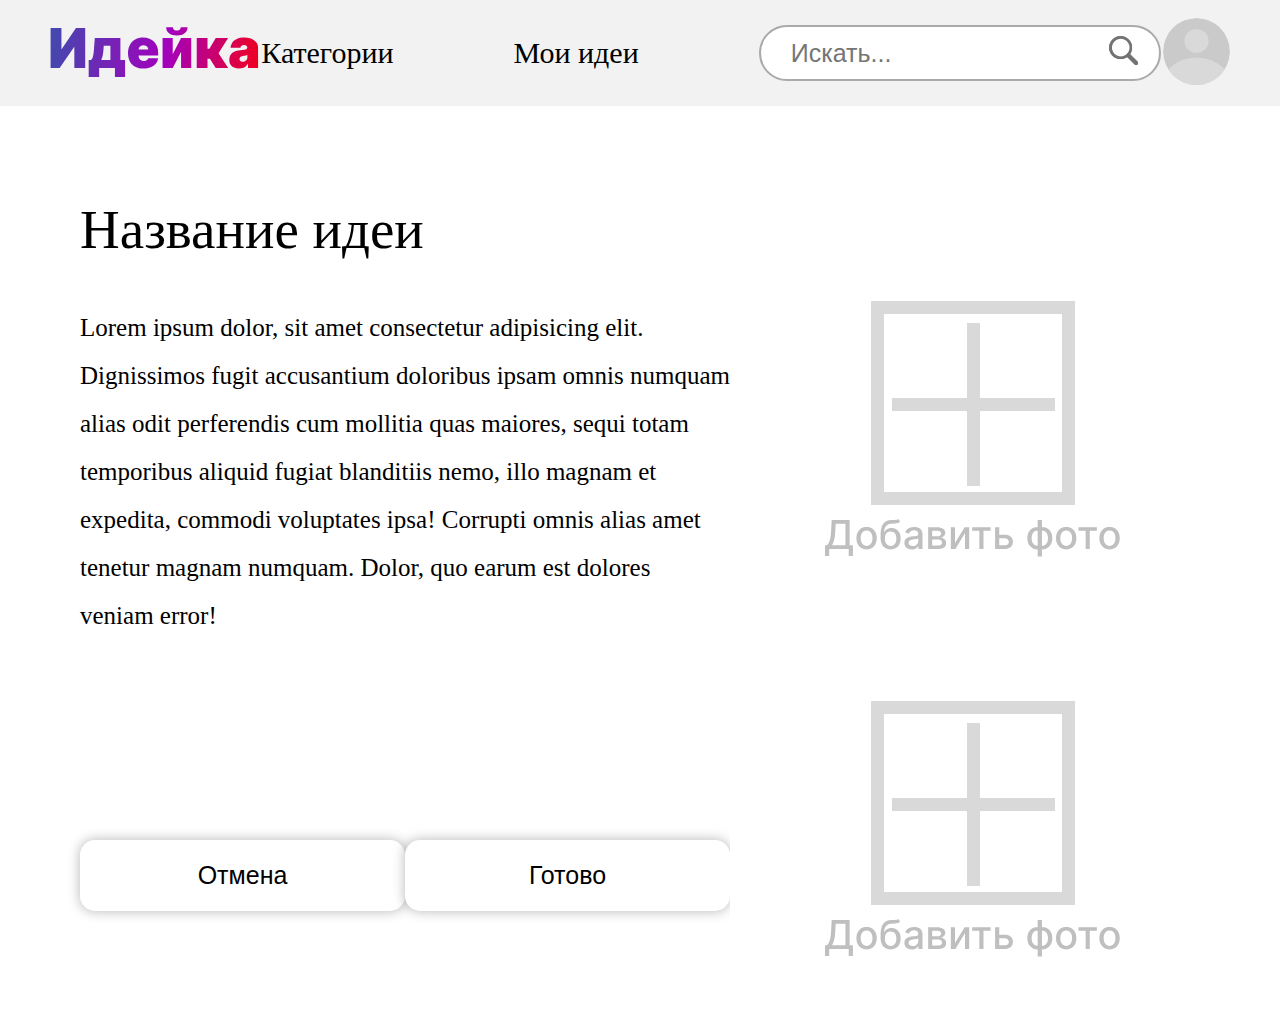
==== idea.html @ 87d762a0 "Первый коммит" ====
<!DOCTYPE html>
<html lang="en">

<head>
  <meta charset="UTF-8">
  <meta name="viewport" content="width=device-width, initial-scale=1.0">
  <link rel="stylesheet" href="style.css" />
  <title>Document</title>
</head>

<body>
  <div class="wrapper">
    <div class="header_a">
      <div class="container">
        <div class="header">
          <a href="./index.html"><img class="header__logo" src="./imgs/idea.svg" /></a>
          <ul class="header__list">
            <li class="header__item"><a href="#" class="header__link">Категории</a></li>
            <li class="header__item"><a href="./profile.html" class="header__link">Мои идеи</a></li>
            <li class="header__item">
              <input class="header__input" type="text" placeholder="Искать...">
              <img class="header__input_img" src="./imgs/lupa.png" alt="">
            </li>
          </ul>
          <a href="./profile.html"><img class="header__person" src="./imgs/person.svg" /></a>
        </div>
      </div>
    </div>
    <div class="main__idea_a">
      <div class="container">
        <div class="main__idea">
          <div class="main__left_idea">
            <div class="idea__title">Название идеи</div>
            <div class="idea__text">Lorem ipsum dolor, sit amet consectetur adipisicing elit.
              Dignissimos fugit accusantium doloribus ipsam omnis numquam alias odit perferendis cum mollitia quas
              maiores,
              sequi totam temporibus aliquid fugiat blanditiis nemo, illo magnam et expedita, commodi voluptates ipsa!
              Corrupti omnis alias amet tenetur magnam numquam.
              Dolor, quo earum est dolores veniam error!
            </div>
            <div class="idea__btn-block">
              <!-- <div class="idea__btn"><span>Отмена</span></div>
              <div class="idea__btn"><span>Готово</span></div> -->
              <button class="idea_btn">Отмена</button>
              <button class="idea_btn">Готово</button>
            </div>
          </div>
          <div class="main__right_idea">
            <a href="#" class="idea__link"><img src="./imgs/add-foto.svg" alt="" class="idea_img"></a>
            <a href="#" class="idea__link"><img src="./imgs/add-foto.svg" alt="" class="idea_img"></a>
          </div>
        </div>
      </div>
    </div>
  </div>
</body>

</html>
---- style.css ----
@import url('siro.css');

a {
  text-decoration: none;
  color: inherit;
}

.wrapper {}

.container {
  max-width: 1820px;
  padding: 0 50px 0 50px;
  margin: 0 auto;

}

.header_a {
  background: rgba(217, 217, 217, 0.33);
}

.header {
  height: 106px;
  display: flex;
  justify-content: space-between;
  align-items: center;
}

.header__person {
  width: 67px;
  height: 67px;
}

.header__list {
  display: flex;
  gap: 120px;
  align-items: center;
  font-size: 30px;
  font-weight: 500;
}

.header__item {
  position: relative;
}

.header__input {
  width: 366px;
  height: 50px;
  border-radius: 28px;
  border: 2px solid #AAA;
  background: #FFF;

  color: #B2B1B1;
  font-size: 25px;
  font-weight: 500;
  padding-left: 30px;
}

.header__input_img {
  position: absolute;
  top: 8px;
  right: 20px;
  width: 35px;
  height: 35px;
}

/* Main  */

.main {
  display: grid;
  grid-template-columns: 8fr 2fr;
  grid-template-rows: 1fr;
}

.main__list {
  display: flex;
  gap: 36px;
  padding: 50px 0 50px 0;
}

.main__link {
  color: #8F8F8F;
  font-size: 25px;
  font-weight: 500;
}



.news__block_foto {
  height: 100%;
  width: 280px;
  /* border: 1px solid red; */
  position: relative;
  overflow: hidden;
}

.news__img_2 {
  /* width: 280px; */
  object-fit: cover;
  position: absolute;

  width: 100%;
  height: 100%;
}

.news__img_3 {
  object-fit: cover;
  position: absolute;

  width: 100%;
  height: 100%;
}

.active {
  color: #000;
}

.main__news {
  display: flex;
  flex-direction: column;
  gap: 45px;
}

.news__item {
  width: 1215px;
  height: 235px;
  border-radius: 25px;
  background: #FFF;
  box-shadow: 0px 0px 15px 1px rgba(0, 0, 0, 0.25);
  overflow: hidden;
  display: flex;
}

.news__block {
  padding: 40px;
}

.news__title {
  font-size: 35px;
  font-weight: 500;
  line-height: 42px;
  letter-spacing: 0em;
  text-align: left;
  max-width: 758px;

}

.main__right {
  padding-top: 50px;
}

.news__text {
  font-size: 25px;
  font-weight: 500;
  line-height: 30px;
  letter-spacing: 0em;
  text-align: left;
  max-width: 758px;

  margin-top: 20px;
}

.advert {
  width: 435px;
  height: 585px;
  background: rgba(217, 217, 217, 1);
  margin-top: 58px;
}

.advert p {
  font-size: 80px;
  font-weight: 500;
  line-height: 97px;
  letter-spacing: 0em;
  text-align: left;
  text-align: center;
  margin-bottom: 23px;
}

/* Profile */
.main {
  padding: 0 30px 0 30px;
}

.profile {
  padding-top: 84px;
}

.profile__block {
  display: flex;
  flex-direction: column;
  align-items: center;
  /* border: 1px solid blue; */
  width: max-content;
}

.profile__left {
  /* border: 1px solid red; */
}

.main__left {
  display: flex;
  flex-direction: column;
}


.left__name {
  font-size: 50px;
  font-weight: 400;
  line-height: 61px;
  letter-spacing: 0em;
  text-align: left;
  margin-top: 15px;
}

.idea_btn {
  width: 325px;
  height: 71px;
  padding: 18px, 91px, 17px, 91px;
  box-shadow: 0px 0px 11.300000190734863px 1px rgba(0, 0, 0, 0.25);

  border: none;
  background: #fff;
  border-radius: 15px;

  font-size: 25px;
  font-weight: 400;
  cursor: pointer;
  transition: all 500ms ease-in-out;
}

.idea_btn:hover {
  transform: scale(0.98);
}

.left__btn {
  margin-top: 90px;
  width: 325px;
  height: 71px;
  padding: 18px, 91px, 17px, 91px;
  border-radius: 15px;
  box-shadow: 0px 0px 11.300000190734863px 1px rgba(0, 0, 0, 0.25);
  border: 1px solid rgba(0, 0, 0, 0.05);

  margin-bottom: 50px;
  cursor: pointer;
}

.left__btn span {
  margin: 0 auto;
  margin-top: 15px;
  font-size: 30px;
  font-weight: 400;
  line-height: 36px;
  letter-spacing: 0em;
  text-align: left;

  background: linear-gradient(93.1deg, #404BAE 1.17%, #A300BD 51.8%, #FF0000 98.37%);
  -webkit-background-clip: text;
  -webkit-text-fill-color: transparent;
  display: table;
}

.left__text {
  font-size: 30px;
  font-weight: 400;
  line-height: 36px;
  letter-spacing: 0em;
  margin-bottom: 20px;
}

/* Idea */

.main__idea {
  padding: 50px 30px 0 30px;
  display: grid;
  grid-template-columns: 6fr 4fr;
  grid-template-rows: 1fr;

  font-size: 40px;
  font-weight: 500;
  line-height: 48px;
  letter-spacing: 0em;
  text-align: left;
}

.main__left_idea {}

.main__right_idea {
  display: flex;
  flex-direction: column;
  align-items: center;
  gap: 80px;
  padding-top: 140px;
}

.idea__title {
  font-size: 55px;
  font-weight: 500;
  line-height: 48px;
  letter-spacing: 0em;
  text-align: left;

  max-width: 950px;
  margin-top: 50px;
}

.idea__text {
  font-size: 25px;
  font-weight: 500;
  line-height: 48px;
  letter-spacing: 0em;
  text-align: left;

  max-width: 950px;
  margin-top: 50px;
}

.idea__btn-block {
  display: flex;
  justify-content: space-between;
  max-width: 800px;
  margin-top: 200px;
}

.idea__btn {
  width: 304px;
  height: 70px;
  box-shadow: 0px 0px 10px 2px rgba(0, 0, 0, 0.25);

  font-size: 40px;
  font-weight: 500;
  line-height: 48px;
  letter-spacing: 0em;
  text-align: center;
  border: none;
  background: #fff;

  padding-top: 30px;
}

.idea__btn span {}
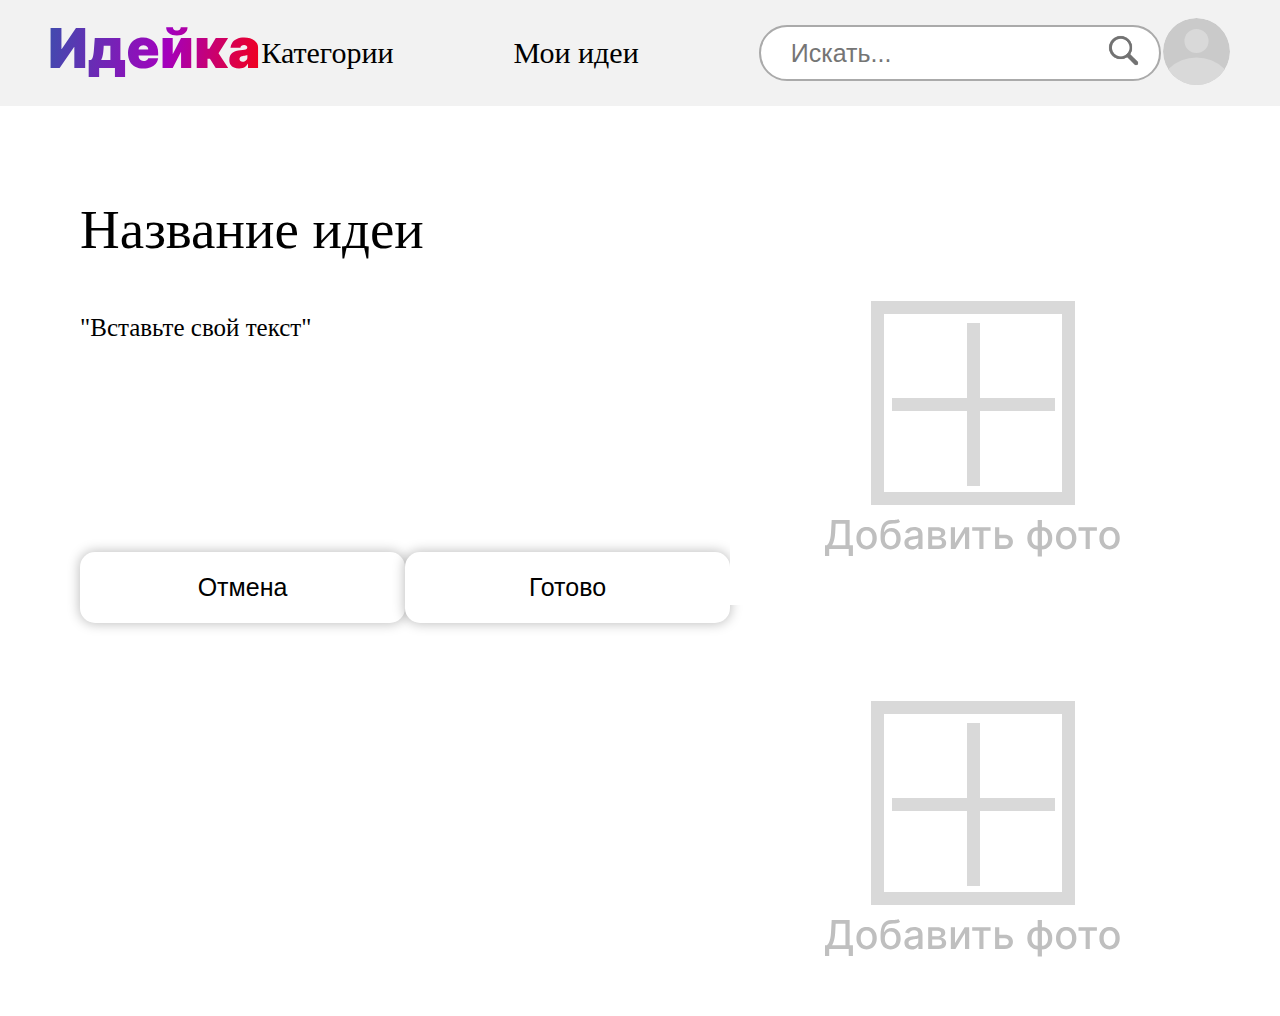
==== commit b20f7ca0: "Третий коммит" ====
--- a/idea.html
+++ b/idea.html
@@ -31,13 +31,7 @@
         <div class="main__idea">
           <div class="main__left_idea">
             <div class="idea__title">Название идеи</div>
-            <div class="idea__text">Lorem ipsum dolor, sit amet consectetur adipisicing elit.
-              Dignissimos fugit accusantium doloribus ipsam omnis numquam alias odit perferendis cum mollitia quas
-              maiores,
-              sequi totam temporibus aliquid fugiat blanditiis nemo, illo magnam et expedita, commodi voluptates ipsa!
-              Corrupti omnis alias amet tenetur magnam numquam.
-              Dolor, quo earum est dolores veniam error!
-            </div>
+            <div class="idea__text">"Вставьте свой текст"</div>
             <div class="idea__btn-block">
               <!-- <div class="idea__btn"><span>Отмена</span></div>
               <div class="idea__btn"><span>Готово</span></div> -->
--- a/style.css
+++ b/style.css
@@ -241,7 +241,7 @@
   box-shadow: 0px 0px 11.300000190734863px 1px rgba(0, 0, 0, 0.25);
   border: 1px solid rgba(0, 0, 0, 0.05);
 
-  margin-bottom: 50px;
+  margin-bottom: 30px;
   cursor: pointer;
 }
 
